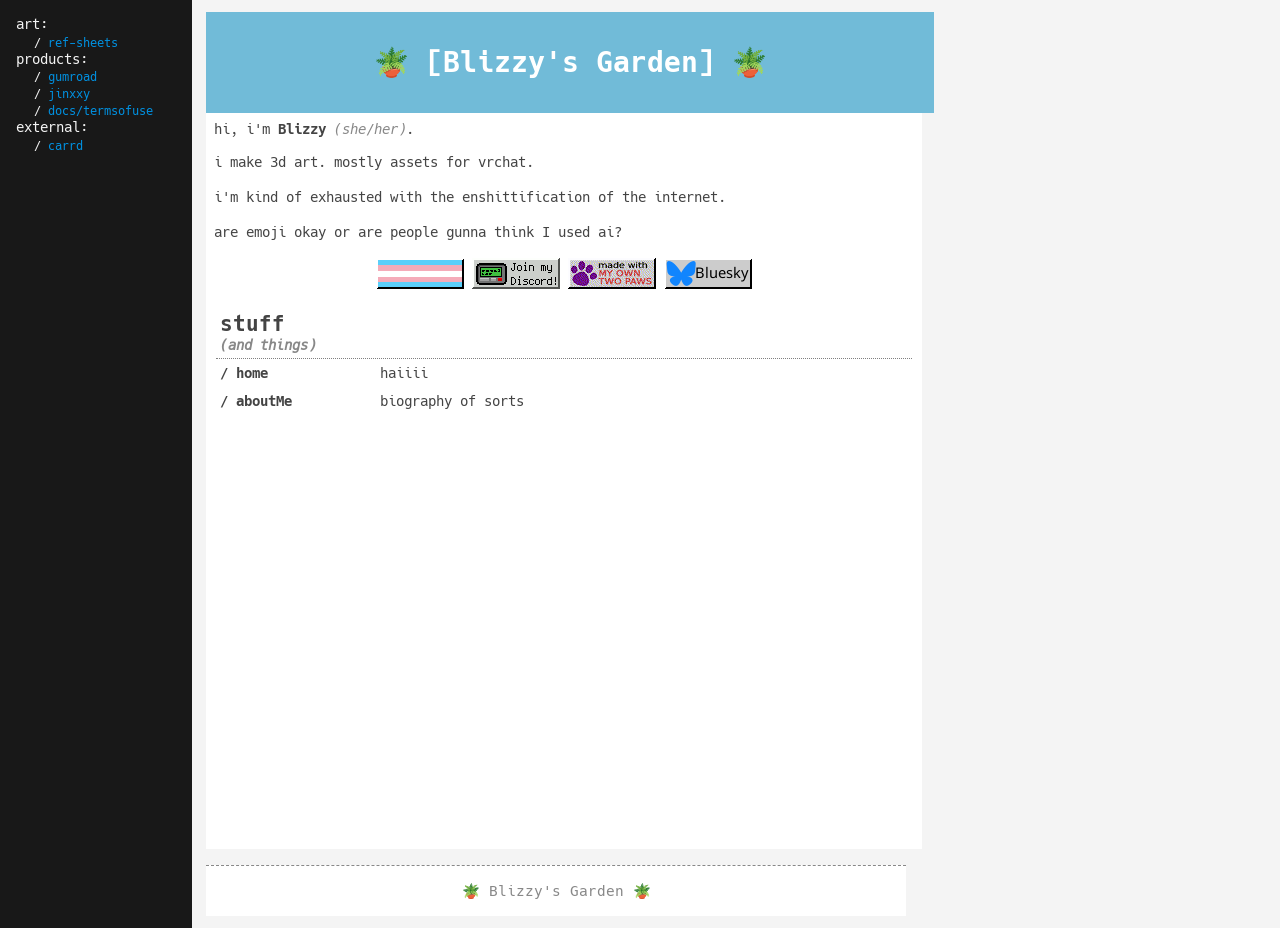
==== index.htm @ c424f88c "bark :3 paired down some unneccessary stuff" ====
<!DOCTYPE html>
<html><head>
    <meta charset="UTF-8" />
    <link rel="stylesheet" type="text/css" href="style/css.css">
    <title>Blizzy's Stuff and Things</title>
<style>
    .main i{
        color:#888;
    }
    .main li {
        font-size: 12px;
        list-style: none;
        padding-left:18px;
        margin-top:2px;
        font-weight:normal;
    }
    .htb {
        border-bottom:1px dotted #808080;
    }

    .header {
        background-color: #71bbd8;
        color: #fff;
        width: 100%;                  /* 100% of the wrapper’ */
        height: 100%;
        margin: 0 auto;
        padding: 1em;
        text-align: center;
    }
    .middleColumn {
		width: 100%;                  /* only 30% of the entire wrapper’s width */
        float: left;
        margin: 0;                   /* no margins so it’s flushed against the other */
        padding: 0;                  /* column and the edges of the wrapper */
	}
    .footer {
        background-color: #fff;
        border-top: 1px dashed #888; /* border to separate disclaimer from page text */
        color: #888;
        font-size: 0.9rem;             /* smaller font compared to page text */
        margin: 0 auto;              /* space between top and bottom of container */
        padding: 1rem;
        text-align: center;
    }

    .content {
        background-color: #fff;
        color: #444;
        height: 80vh;
        width: 100%;
        padding: 1rem 5rem;                /* create a 1em gutter on all sides */
        text-align: left;
        overflow-y: scroll;          /* make only the content section scrollable */
    }

</style>
</head>
<body>
<div class="main">
    <div class="row">
        <div class="middleColumn">
            <div class="header">
                <h1>🪴 [Blizzy's Garden] 🪴</h1>
            </div>
            <div class="content">
                <p>hi, i'm <b>Blizzy</b> <i>(she/her)</i>.</p>
                <p>i make 3d art. mostly assets for vrchat.</p>
                <br>
                <p>i'm kind of exhausted with the enshittification 
                of the internet.
                </p>
                <br>
                <p>are emoji okay or are people gunna think I used ai?</p>
                <div style="text-align: center; padding:1rem">
                    <img src="pridetrans.png" alt="I'm Trans lol" style="vertical-align: middle;" />
                    <a href="https://discord.com/invite/GT48udreU3"><img src="pagerdiscord.gif" alt="Join My Discord!" style="vertical-align: middle;" /></a>
                    <img src="paws.gif" alt="Made with my own Paws!" style="vertical-align: middle;" />
                    <a href="https://bsky.app/profile/blizzy.art"><img src="image.png" alt="Bluesky" style="vertical-align: middle;" /></a>
                </div>
                <table>
                    <tbody>
                        <tr><th colspan="2" class="htb"><h2>stuff</h2> <i>(and things)</i></th></tr>
                        <tr><th width="150px">/ home</th><td>haiiii</td></tr>
                        <tr><th width="150px" >/ aboutMe</th><td>biography of sorts</td></tr>
                    </tbody>
                </table>
            </div>
            <div class="footer">
                <p>🪴 Blizzy's Garden 🪴</p>
            </div>
        </div>


        <div class="sidenav">
            art:<br>
            <li>/ <a href="/fursona.htm">ref-sheets</a></li>
            products:<br>
            <li>/ <a href="https://blizzyfox.gumroad.com/">gumroad</a></li>
            <li>/ <a href="https://jinxxy.com/BlizzyFox/products">jinxxy</a></li>
            <li>/ <a href="/docs/termsofuse.htm">docs/termsofuse</a></li>
            external:<br>
            <li>/ <a href="https://blizzyfox.carrd.co">carrd</a></li>
        </div>
    </div>
</body>
</html>
---- style/css.css ----
::selection { background: #ccc; opacity:1.0; color:#181818;}

@font-face {font-family: hack; src: url("../data/fonts/hack-regular.woff") format("woff");}
@font-face {font-family: hack; src: url("../data/fonts/hack-bold.woff") format("woff"); font-weight:bold;}
@font-face {font-family: hack; src: url("../data/fonts/hack-italic.woff") format("woff"); font-style: oblique;}
@font-face {font-family: sharppc3k; src: url("../data/fonts/sharppc3k.woff") format("woff");}
@font-face {font-family: ibmcga2y; src: url("../data/fonts/ibmcga2y.woff") format("woff");}
@font-face {font-family: ibmvga; src: url("../data/fonts/FSEX300.woff") format("woff");}
@font-face {font-family: elegant; src: url("../data/fonts/elegant.woff") format("woff");}
@font-face {font-family: 'urwdin'; src: url("../data/fonts/urwdin.woff") format("woff");}
@font-face {font-family: 'sb'; src: url("../data/fonts/sb.woff") format("woff");}
@font-face {font-family: 'oceanside'; src: url("../data/fonts/oceanside.woff") format("woff");}


a:link {color:#0090e0;}
a:visited {color:#0090e0;}
a:hover {color:#181818;	border: 1px solid transparent; border-image: url("/data/ants.gif") 1 repeat; background-color:#e6e6e6;}
a:active {color:#fff;}

td, th {text-align:left; background-image:url("/data/bg_dither.png"); padding:4px;}
table{width:100%; font-size:14px;}
.filetable {border-collapse: collapse; margin:0px 0px 16px 0px; padding:0px; width:100%;}
hr {border-style:dotted; border-width:1px 0 0 0; margin:8px 0 8px 0;}
h2 {margin:0px;}
h3 {font-size:10px; margin:0; font-weight:normal;}
iframe {border:0px; flex:1;}
p {margin:0px;}
p + p {margin-top:16px;}

.img2 {border: 2px inset #d0d0d0; margin-right:12px;}

li {margin: 0; padding: 0; list-style-type: none;}
ul {margin:6px 0px 3px 0px; padding-left: 30px;}
ul li {margin:0px; font-size:12px;}

.tiny {font-size:13px; display:inline;}

.headimg {margin-left:30px; margin-top:-30px; margin-bottom:-32px; pointer-events:none; width:670px; height:200px;}

body {background-color:#f4f4f4; color:#181818; font-family: hack, monospace, sans-serif; font-size:14px; line-height:1.25; background-image: url("/data/bg_sidefill.png"); background-repeat: repeat-y; background-position:top left;}

.main {
    width:700px;
    padding:12px;
    display:inline-block;
    position:absolute;
    top:0;
    left:194px;
    min-height:calc(100% - 32px);
}

.sidenav {width:160px; height:100%; padding: 16px; top: 0; left: 0; color:#f4f4f4; background-color: #181818; overflow-x: hidden; font-size:14px; display:inline-block; position:absolute;}
.sidenav a:link {text-decoration:none;}
.sidenav a:hover {color:#fff; background-color:#282828;}
.sidenav a:active {color:#0090e0;}
.sidenav>hr {border-style:dotted; border-width:1px 0 0 0; margin:8px 0 8px 0;}

.cool {margin:0px; max-height:0px; overflow:hidden;}
input:checked ~ ul.cool {max-height:100%; margin:4px 0px 4px 0px;}
input {display:none;}
label {cursor:crosshair; user-select:none;}
label:hover {color:#0090e0;}

footer {text-align:center; font-size:12px;}

.cmwrap {clear:both; display:inline-block; width:694; overflow:hidden; background-image:url("/data/bg_dither.png"); margin-bottom:3px; padding:2px;}
.cmwrap2 { clear:both; display:inline-block; overflow:hidden; background-image:url("/data/bg_dither2.png"); margin-bottom:3px; font-size:20px; width:700px; padding:2px;}
.cmwrap:hover {background-image:url("");}
.cmlink {float:left; overflow:hidden; white-space:nowrap; text-overflow: ellipsis; max-width:550px;}
.cmsize {float:right; color:#181818 !important; font-style:normal;}
.cmblogttl {color:#181818 !important; font-style:normal;}
.cmwrap {text-decoration:none;}
.filename {float:left; overflow:hidden; white-space:nowrap; text-overflow: ellipsis; max-width:600px; margin:0px; padding:0px;}

.grid-container{display:flex; height:100%;}
.contentframe {width:100%; height:100%;}

p + .time {margin-bottom:16px; margin-top:16px;}
.time {text-align:center; font-family: sharppc3k, monospace; margin:0px; font-size:16px; padding:8px 0px 4px 0px; background-color:#181818; color:#f4f4f4; overflow:hidden;}
.time a {padding:6px 0px 0px 0px;}

.timesmall {margin:0px !important; font-size:16px; text-align:left; padding:8px !important; font-family:ibmcga2y, monospace;}

#entry {margin-bottom:16px; display:inline-block;}

#entry img {max-width:700px;}

pre {margin:0px; padding:0px; font-family:ibmcga2y, monospace; line-height:16px; font-size:16px;}

.annoying {color: #fff; animation: blink 1s infinite;}
@keyframes blink {0% {color: #fff;} 100% {color: #0090e0;}}

.mono {font-family: hack-mono, monospace; margin:0px;}

.sortbox {font-size:16px; text-align:center; padding:8px; margin:8px 0px 16px 0px;}

.sortbox-page {text-align:center; padding:8px; margin:0px 0px 8px 0px; background-color:#f4f4f4; width:684px; font-size:14px; position:sticky; top:-1px; z-index:1000; border-bottom:1px solid #ccc;}

.sortbox-page a {font-size:18px; padding:0px 6px 0px 6px; margin:0px;}

.titlebar {text-align:center; padding:8px; margin:8px 0px 16px 0px; color:#fff; background-color:#0090e0; font-size:16px;}

.titlebar a {color:#0090e0; font-weight:bold; padding:1px; background-color:#efefef;}

.titlebar a:hover {color:#181818; background-color:e6e6e6; font-weight:bold;}

summary {display:none;}
details {overflow: hidden;}
div.content {margin:0px 0px 16px 0px; overflow: hidden; background-image:url("/data/bg_dither.png"); max-height: 100%; padding:8px;}

.emotebox{display:inline-block; overflow:visible; width:20px; height:14px;}

.emote{image-rendering:pixelated; width:20px; height:20px; position:absolute;}

.emote:hover{width:40px; height:40px; margin:-15px 0 0 -15px; padding:4px; position:absolute; z-index:10;}

/* tucking complex or newer features into a media query to prevent them from loading on old browsers */
@media all{
    .sidenav {width:160px; height:100%; padding: 16px; top: 0; left: 0; color:#f4f4f4; background-color: #181818; overflow-x: hidden; font-size:14px; display:inline-block; position:fixed;}
    summary {display:block; text-align:center; padding:8px; margin:8px 0px 0px 0px; background-color:#181818; color:#f4f4f4; list-style-type: none; cursor: crosshair; font-size:16px;}
    summary:hover {background-color:#0090e0;}
    summary:before {content:"🞮 click to collapse";}
    details summary::-webkit-details-marker {display:none;}
    details[open] summary:hover {background-color:#0090e0;}
    details[open] + div.content {max-height: 0px; padding:0px;}
    details[open] summary::before {content:"🛈 click for info";}
    details[open] summary {background-color:#adadad;} 
    }

@media (pointer: fine){
    body {background-image: url("/data/bg_msx.png"); background-size:contain; background-repeat: no-repeat; background-position:100% top; background-attachment: fixed; background-color:#f4f4f4; color:#181818; font-family: hack, monospace, sans-serif; font-size:14px; line-height:1.25;}
    }

@media (max-height:800px){body {background-image: url("/data/bg_msx.png"); background-size:600px 800px; background-repeat: no-repeat; background-position:100% top; background-attachment: fixed; background-color:#f4f4f4; color:#181818; font-family: hack, monospace, sans-serif; font-size:14px; line-height:1.25;}}

/* removing bg on mobile */
@media only screen and (pointer: coarse) {
    body {background-image: url("");}
    }
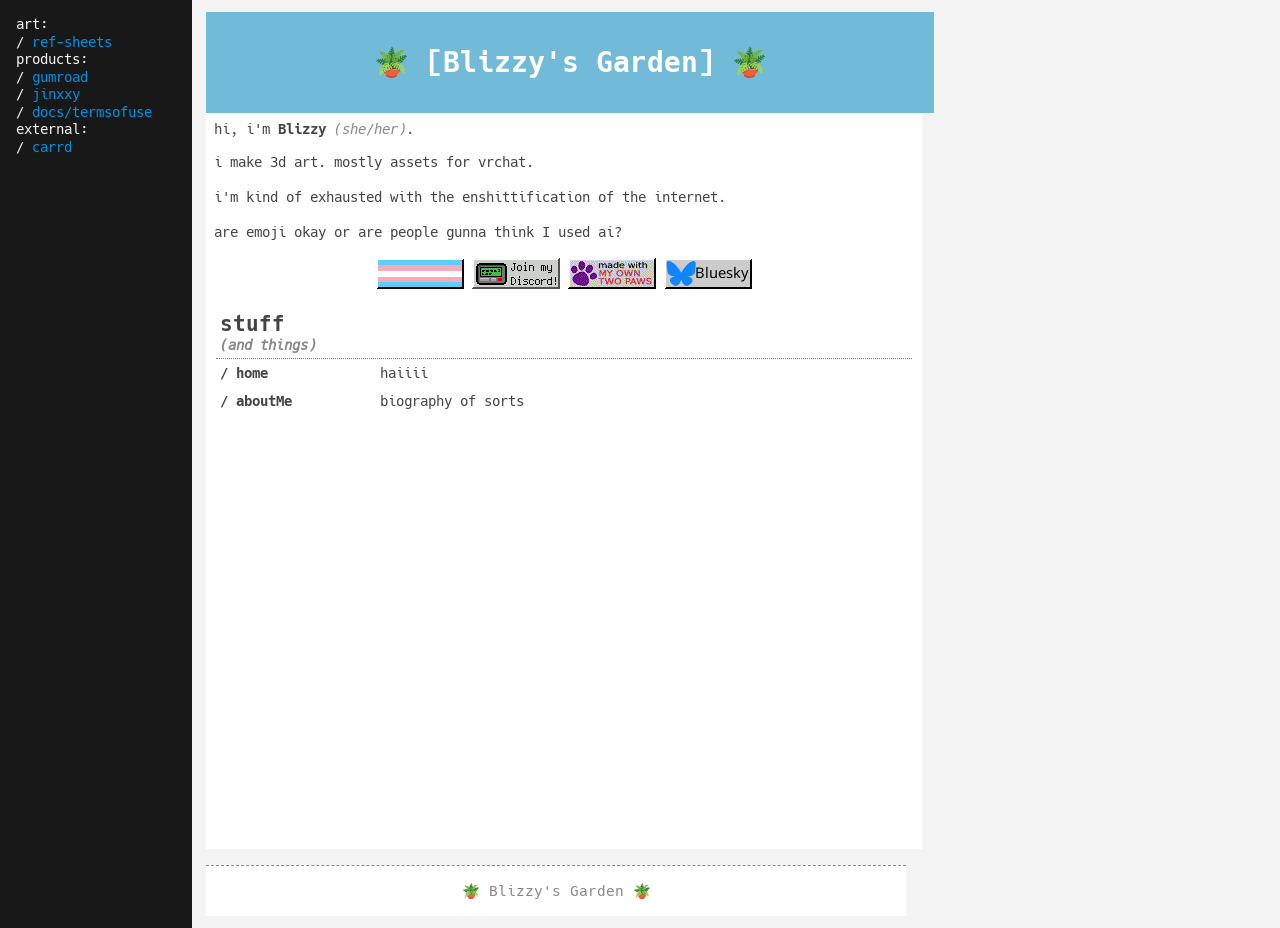
==== commit 105defb8: "sidebar consistancy" ====
--- a/index.htm
+++ b/index.htm
@@ -84,23 +84,24 @@
                         <tr><th width="150px" >/ aboutMe</th><td>biography of sorts</td></tr>
                     </tbody>
                 </table>
+                
             </div>
             <div class="footer">
                 <p>🪴 Blizzy's Garden 🪴</p>
             </div>
         </div>
 
-
-        <div class="sidenav">
-            art:<br>
-            <li>/ <a href="/fursona.htm">ref-sheets</a></li>
-            products:<br>
-            <li>/ <a href="https://blizzyfox.gumroad.com/">gumroad</a></li>
-            <li>/ <a href="https://jinxxy.com/BlizzyFox/products">jinxxy</a></li>
-            <li>/ <a href="/docs/termsofuse.htm">docs/termsofuse</a></li>
-            external:<br>
-            <li>/ <a href="https://blizzyfox.carrd.co">carrd</a></li>
-        </div>
     </div>
+</div>
+<div class="sidenav">
+    art:<br>
+    <li>/ <a href="/fursona.htm">ref-sheets</a></li>
+    products:<br>
+    <li>/ <a href="https://blizzyfox.gumroad.com/">gumroad</a></li>
+    <li>/ <a href="https://jinxxy.com/BlizzyFox/products">jinxxy</a></li>
+    <li>/ <a href="/docs/termsofuse.htm">docs/termsofuse</a></li>
+    external:<br>
+    <li>/ <a href="https://blizzyfox.carrd.co">carrd</a></li>
+</div>
 </body>
 </html>
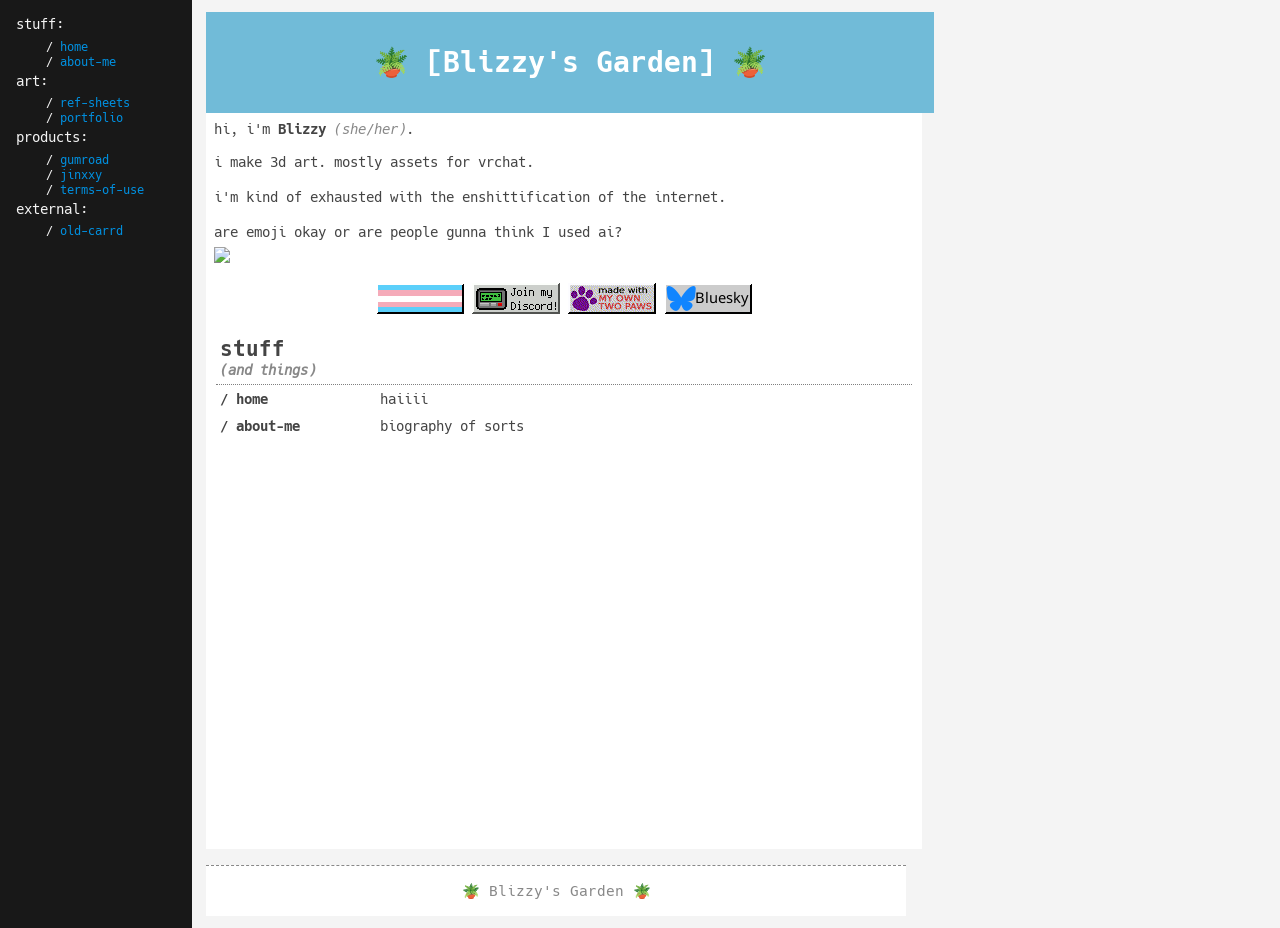
==== commit a9910272: "updatedhomepage" ====
--- a/index.htm
+++ b/index.htm
@@ -3,6 +3,7 @@
     <meta charset="UTF-8" />
     <link rel="stylesheet" type="text/css" href="style/css.css">
     <title>Blizzy's Stuff and Things</title>
+    <link rel="icon" type="image/x-icon" href="/QR.png">
 <style>
     .main i{
         color:#888;
@@ -52,7 +53,6 @@
         text-align: left;
         overflow-y: scroll;          /* make only the content section scrollable */
     }
-
 </style>
 </head>
 <body>
@@ -71,7 +71,10 @@
                 </p>
                 <br>
                 <p>are emoji okay or are people gunna think I used ai?</p>
-                <div style="text-align: center; padding:1rem">
+                <img src="https://cdnb.artstation.com/p/assets/images/images/099/262/195/large/wezley-mitchell-vrchat-2026-05-15-04-54-11-587-3840x2160-large.jpg?1779403049" 
+                style="width: 100%; height: auto; padding-top: 5px;">
+                <br>
+                <div style="text-align: center; padding:1rem;">
                     <img src="pridetrans.png" alt="I'm Trans lol" style="vertical-align: middle;" />
                     <a href="https://discord.com/invite/GT48udreU3"><img src="pagerdiscord.gif" alt="Join My Discord!" style="vertical-align: middle;" /></a>
                     <img src="paws.gif" alt="Made with my own Paws!" style="vertical-align: middle;" />
@@ -81,7 +84,7 @@
                     <tbody>
                         <tr><th colspan="2" class="htb"><h2>stuff</h2> <i>(and things)</i></th></tr>
                         <tr><th width="150px">/ home</th><td>haiiii</td></tr>
-                        <tr><th width="150px" >/ aboutMe</th><td>biography of sorts</td></tr>
+                        <tr><th width="150px" >/ about-me</th><td>biography of sorts</td></tr>
                     </tbody>
                 </table>
                 
@@ -93,15 +96,7 @@
 
     </div>
 </div>
-<div class="sidenav">
-    art:<br>
-    <li>/ <a href="/fursona.htm">ref-sheets</a></li>
-    products:<br>
-    <li>/ <a href="https://blizzyfox.gumroad.com/">gumroad</a></li>
-    <li>/ <a href="https://jinxxy.com/BlizzyFox/products">jinxxy</a></li>
-    <li>/ <a href="/docs/termsofuse.htm">docs/termsofuse</a></li>
-    external:<br>
-    <li>/ <a href="https://blizzyfox.carrd.co">carrd</a></li>
-</div>
+<div id="sidenav-placeholder"></div>
+<script src="/scripts/includes.js"></script>
 </body>
 </html>
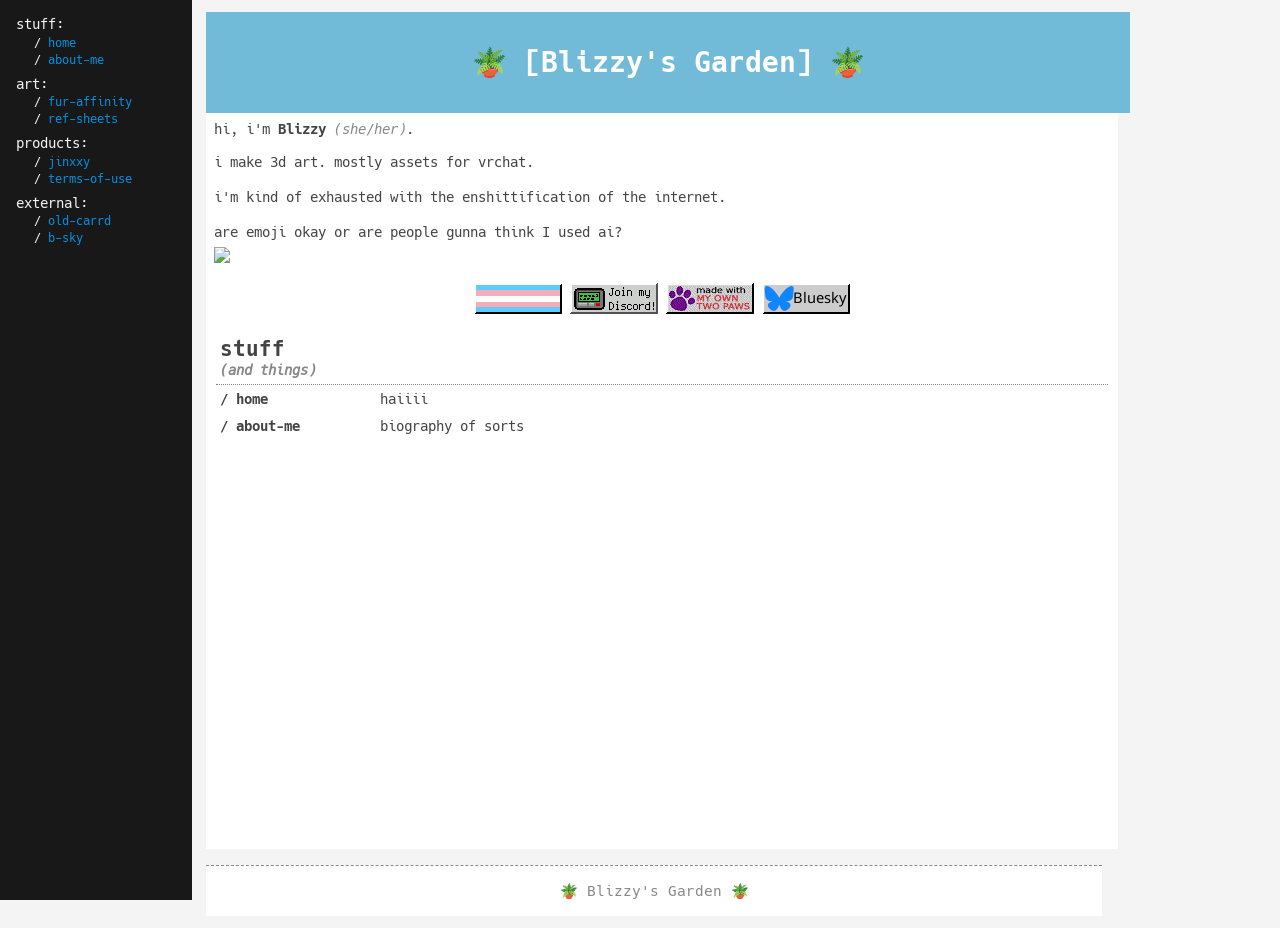
==== commit cd250cd3: "make home page show random image" ====
--- a/index.htm
+++ b/index.htm
@@ -24,7 +24,7 @@
         color: #fff;
         width: 100%;                  /* 100% of the wrapper’ */
         height: 100%;
-        margin: 0 auto;
+        margin: 0px;
         padding: 1em;
         text-align: center;
     }
@@ -71,7 +71,7 @@
                 </p>
                 <br>
                 <p>are emoji okay or are people gunna think I used ai?</p>
-                <img src="https://cdnb.artstation.com/p/assets/images/images/099/262/195/large/wezley-mitchell-vrchat-2026-05-15-04-54-11-587-3840x2160-large.jpg?1779403049" 
+                <img id="randomImage" 
                 style="width: 100%; height: auto; padding-top: 5px;">
                 <br>
                 <div style="text-align: center; padding:1rem;">
@@ -98,5 +98,6 @@
 </div>
 <div id="sidenav-placeholder"></div>
 <script src="/scripts/includes.js"></script>
+<script src="/scripts/randomimg.js"></script>
 </body>
 </html>
--- a/style/css.css
+++ b/style/css.css
@@ -1,4 +1,4 @@
-::selection { background: #ccc; opacity:1.0; color:#181818;}
+::selection { background: #f4f4f4; opacity:1.0; color:#181818;}
 
 @font-face {font-family: hack; src: url("../data/fonts/hack-regular.woff") format("woff");}
 @font-face {font-family: hack; src: url("../data/fonts/hack-bold.woff") format("woff"); font-weight:bold;}
@@ -40,7 +40,7 @@
 body {background-color:#f4f4f4; color:#181818; font-family: hack, monospace, sans-serif; font-size:14px; line-height:1.25; background-image: url("/data/bg_sidefill.png"); background-repeat: repeat-y; background-position:top left;}
 
 .main {
-    width:700px;
+    width:70%;
     padding:12px;
     display:inline-block;
     position:absolute;
@@ -49,8 +49,27 @@
     min-height:calc(100% - 32px);
 }
 
-.sidenav {width:160px; height:100%; padding: 16px; top: 0; left: 0; color:#f4f4f4; background-color: #181818; overflow-x: hidden; font-size:14px; display:inline-block; position:absolute;}
-.sidenav a:link {text-decoration:none;}
+.sidenav {
+    box-sizing: border-box;
+    width:192px;
+    min-height:100vh;
+    padding:16px;
+    top:0;
+    left:0;
+    color:#f4f4f4;
+    background-color:#181818;
+    overflow-x:hidden;
+    font-size:14px;
+    display:block;
+    position:fixed;
+    z-index:1000;
+}
+.sidenav .nav-section {margin:8px 0px 0px 0px; color:#f4f4f4;}
+.sidenav .nav-section:first-child {margin-top:0px;}
+.sidenav ul {margin:0px 0px 8px 0px; padding:0px; list-style:none;}
+.sidenav li {margin:2px 0px 0px 0px; padding-left:18px; list-style:none; font-size:12px; font-weight:normal;}
+.sidenav a:link {text-decoration:none; color:#0090e0;}
+.sidenav a:visited {color:#0090e0;}
 .sidenav a:hover {color:#fff; background-color:#282828;}
 .sidenav a:active {color:#0090e0;}
 .sidenav>hr {border-style:dotted; border-width:1px 0 0 0; margin:8px 0 8px 0;}
@@ -63,7 +82,7 @@
 
 footer {text-align:center; font-size:12px;}
 
-.cmwrap {clear:both; display:inline-block; width:694; overflow:hidden; background-image:url("/data/bg_dither.png"); margin-bottom:3px; padding:2px;}
+.cmwrap {clear:both; display:inline-block; width:694px; overflow:hidden; background-image:url("/data/bg_dither.png"); margin-bottom:3px; padding:2px;}
 .cmwrap2 { clear:both; display:inline-block; overflow:hidden; background-image:url("/data/bg_dither2.png"); margin-bottom:3px; font-size:20px; width:700px; padding:2px;}
 .cmwrap:hover {background-image:url("");}
 .cmlink {float:left; overflow:hidden; white-space:nowrap; text-overflow: ellipsis; max-width:550px;}
@@ -102,11 +121,11 @@
 
 .titlebar a {color:#0090e0; font-weight:bold; padding:1px; background-color:#efefef;}
 
-.titlebar a:hover {color:#181818; background-color:e6e6e6; font-weight:bold;}
+.titlebar a:hover {color:#181818; background-color:#e6e6e6; font-weight:bold;}
 
 summary {display:none;}
 details {overflow: hidden;}
-div.content {margin:0px 0px 16px 0px; overflow: hidden; background-image:url("/data/bg_dither.png"); max-height: 100%; padding:8px;}
+div.content {margin:0px 0px 16px 0px; overflow: scroll; max-height: 100%; padding:8px;}
 
 .emotebox{display:inline-block; overflow:visible; width:20px; height:14px;}
 
@@ -116,7 +135,6 @@
 
 /* tucking complex or newer features into a media query to prevent them from loading on old browsers */
 @media all{
-    .sidenav {width:160px; height:100%; padding: 16px; top: 0; left: 0; color:#f4f4f4; background-color: #181818; overflow-x: hidden; font-size:14px; display:inline-block; position:fixed;}
     summary {display:block; text-align:center; padding:8px; margin:8px 0px 0px 0px; background-color:#181818; color:#f4f4f4; list-style-type: none; cursor: crosshair; font-size:16px;}
     summary:hover {background-color:#0090e0;}
     summary:before {content:"🞮 click to collapse";}
@@ -137,3 +155,18 @@
 @media only screen and (pointer: coarse) {
     body {background-image: url("");}
     }
+
+@media only screen and (max-width: 700px) {
+    .sidenav {
+        position:relative;
+        width:100%;
+        min-height:auto;
+        height:auto;
+    }
+    .main {
+        position:relative;
+        left:0;
+        width:auto;
+        max-width:700px;
+    }
+}
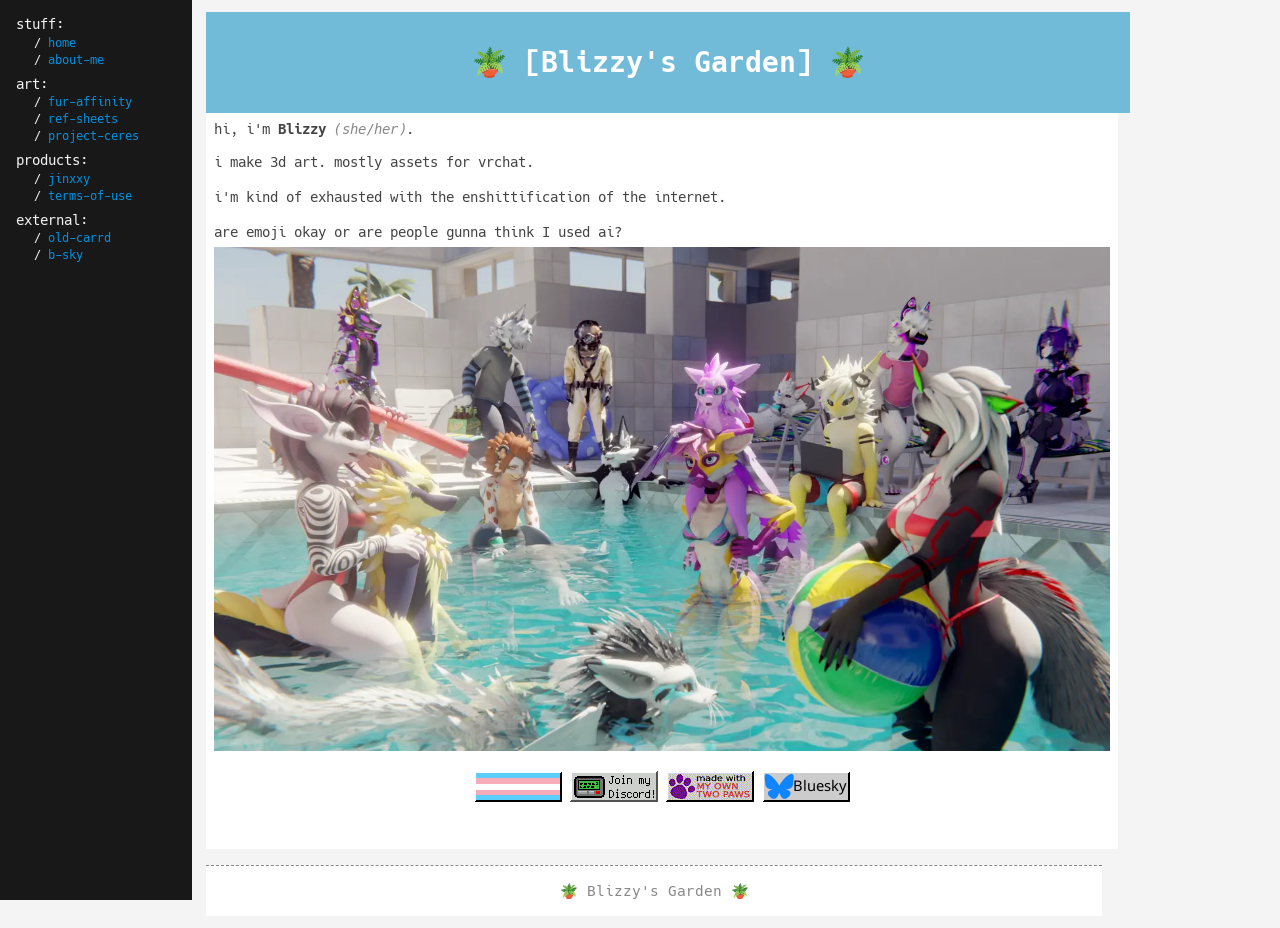
==== commit 4fe0c172: "update homepage" ====
--- a/index.htm
+++ b/index.htm
@@ -80,14 +80,6 @@
                     <img src="paws.gif" alt="Made with my own Paws!" style="vertical-align: middle;" />
                     <a href="https://bsky.app/profile/blizzy.art"><img src="image.png" alt="Bluesky" style="vertical-align: middle;" /></a>
                 </div>
-                <table>
-                    <tbody>
-                        <tr><th colspan="2" class="htb"><h2>stuff</h2> <i>(and things)</i></th></tr>
-                        <tr><th width="150px">/ home</th><td>haiiii</td></tr>
-                        <tr><th width="150px" >/ about-me</th><td>biography of sorts</td></tr>
-                    </tbody>
-                </table>
-                
             </div>
             <div class="footer">
                 <p>🪴 Blizzy's Garden 🪴</p>
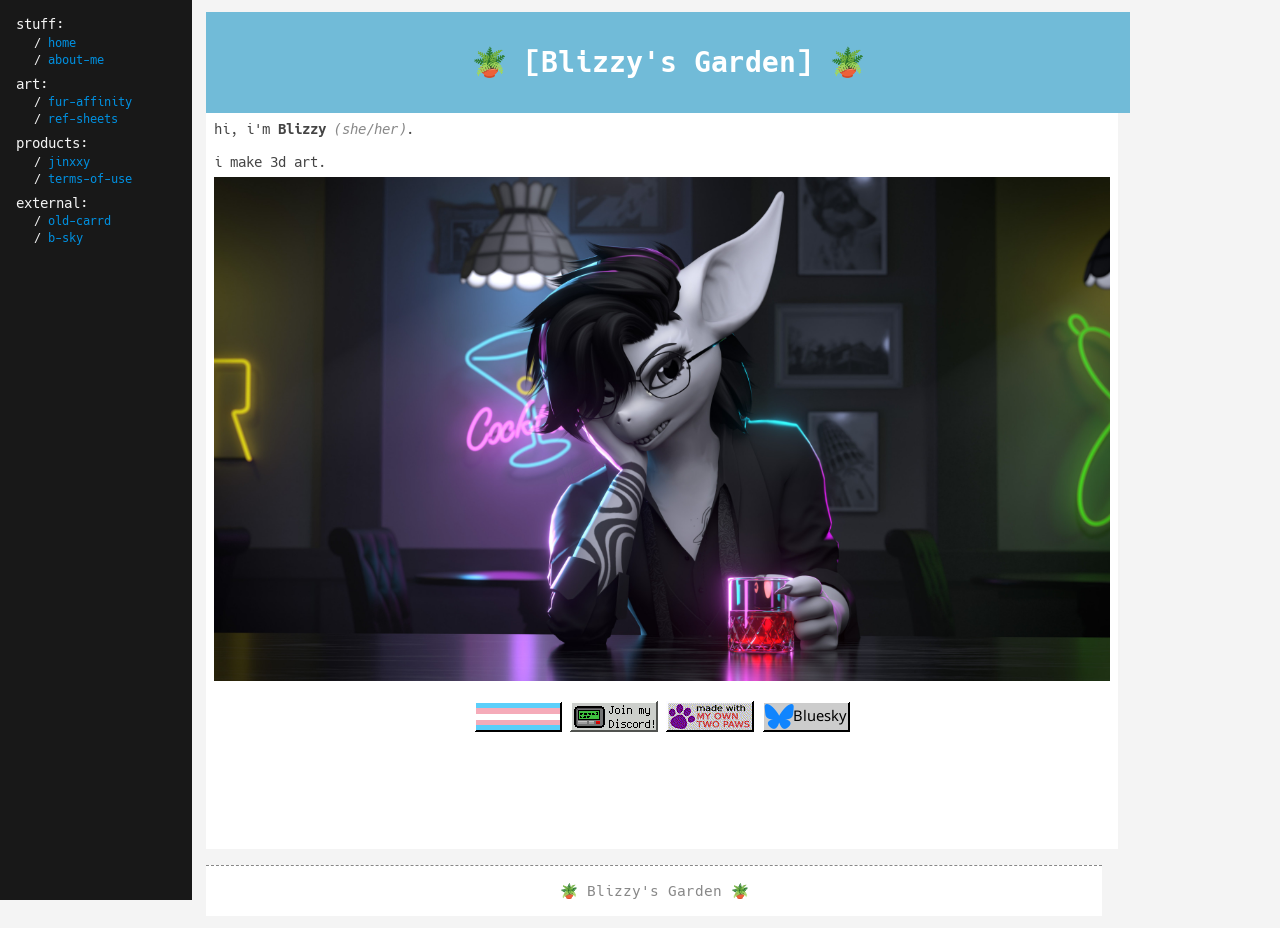
==== commit 7f6abca3: "homepage update" ====
--- a/index.htm
+++ b/index.htm
@@ -64,13 +64,7 @@
             </div>
             <div class="content">
                 <p>hi, i'm <b>Blizzy</b> <i>(she/her)</i>.</p>
-                <p>i make 3d art. mostly assets for vrchat.</p>
-                <br>
-                <p>i'm kind of exhausted with the enshittification 
-                of the internet.
-                </p>
-                <br>
-                <p>are emoji okay or are people gunna think I used ai?</p>
+                <p>i make 3d art.</p>
                 <img id="randomImage" 
                 style="width: 100%; height: auto; padding-top: 5px;">
                 <br>
